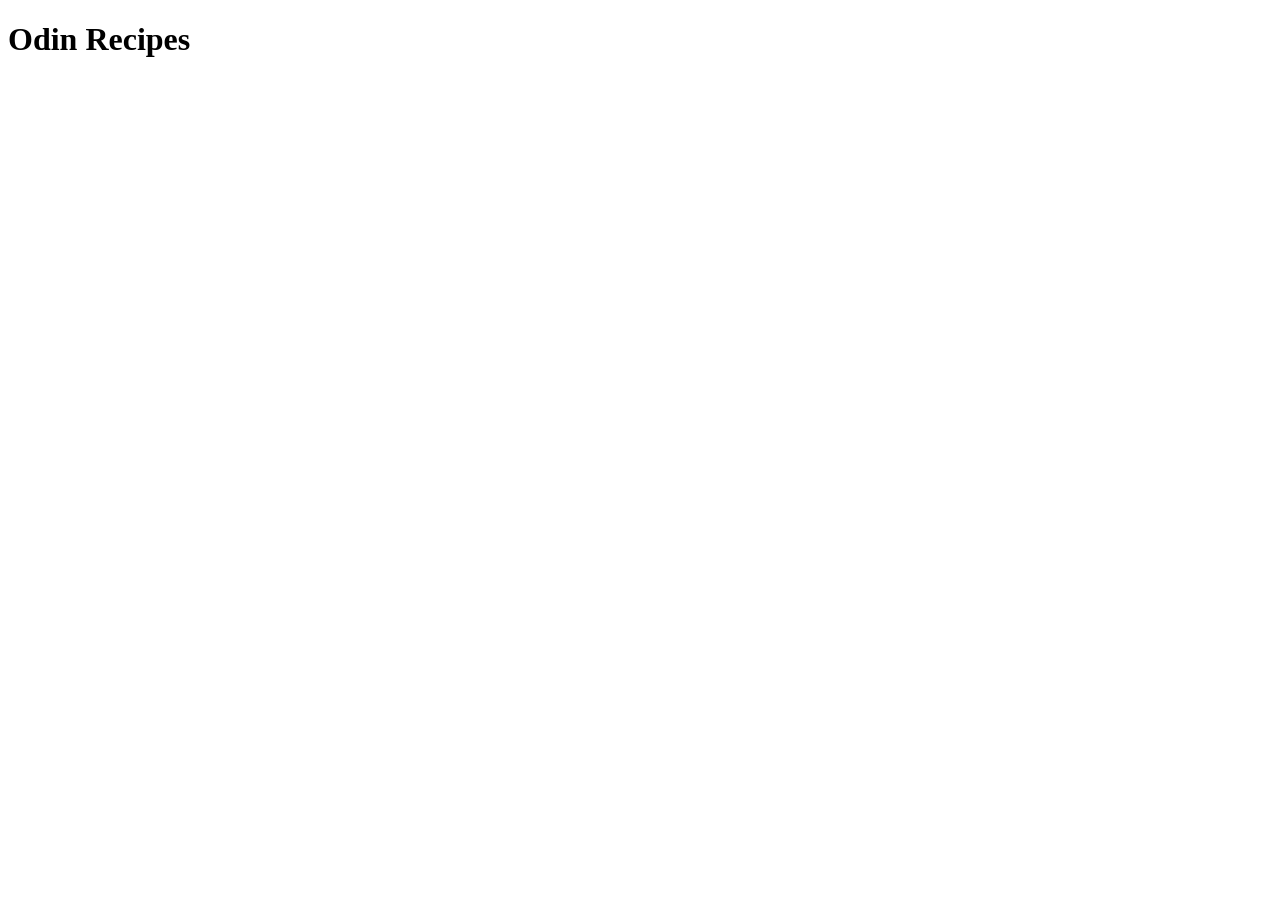
==== index.html @ 96a8fd6e "html" ====
<!DOCTYPE html>
<html lang="en">
<head>
    <meta charset="UTF-8">
    <meta name="viewport" content="width=device-width, initial-scale=1.0">
    <title>Odin Recipes</title>
</head>
<body>
    <h1>Odin Recipes</h1>
</body>
</html>
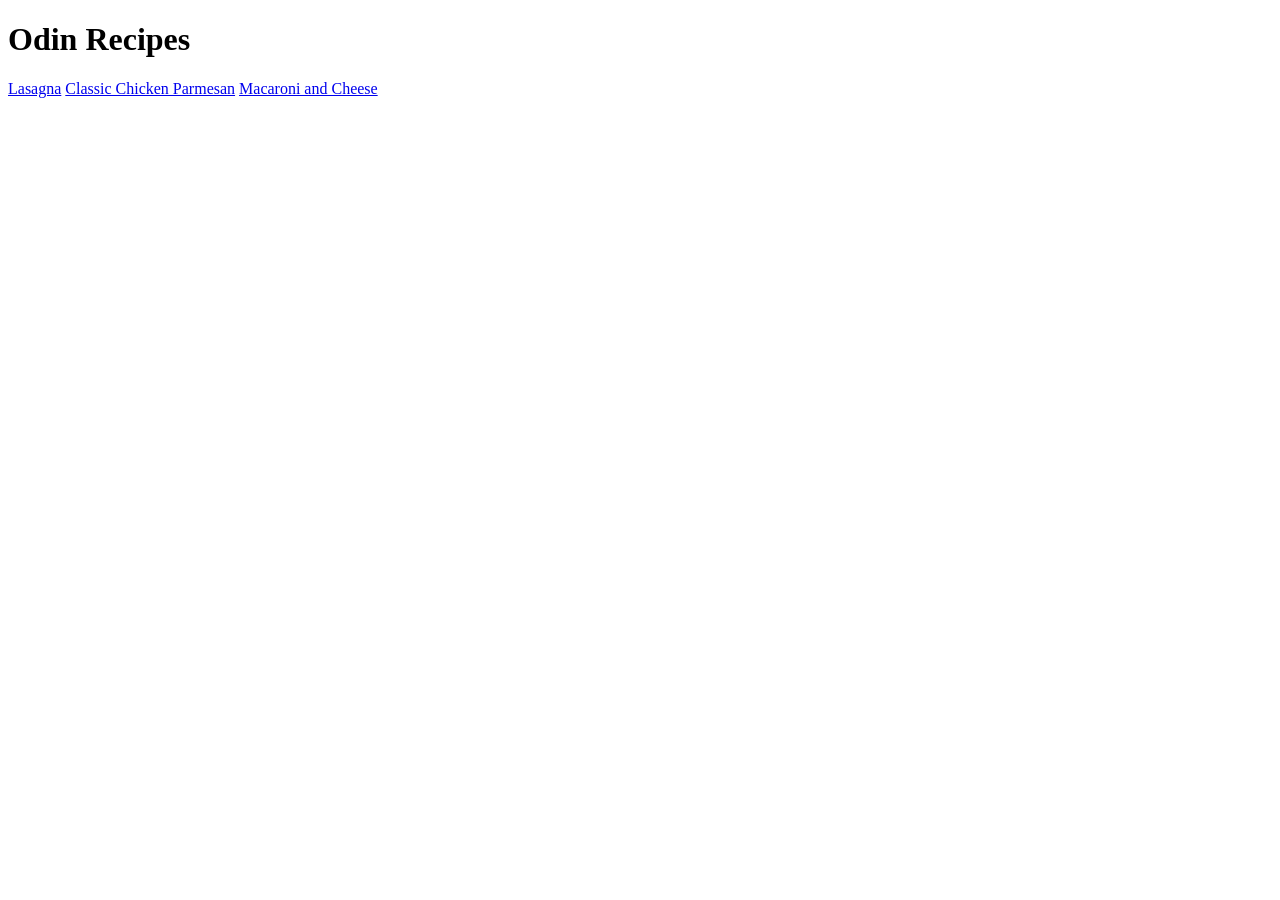
==== commit cf1a5b90: "pages added" ====
--- a/index.html
+++ b/index.html
@@ -7,5 +7,8 @@
 </head>
 <body>
     <h1>Odin Recipes</h1>
+    <a href="./recipes/lasagna.html">Lasagna</a>
+    <a href="./recipes/chicken_parmesan.html">Classic Chicken Parmesan</a>
+    <a href="./recipes/macaroni_and_cheese.html">Macaroni and Cheese</a>
 </body>
 </html>
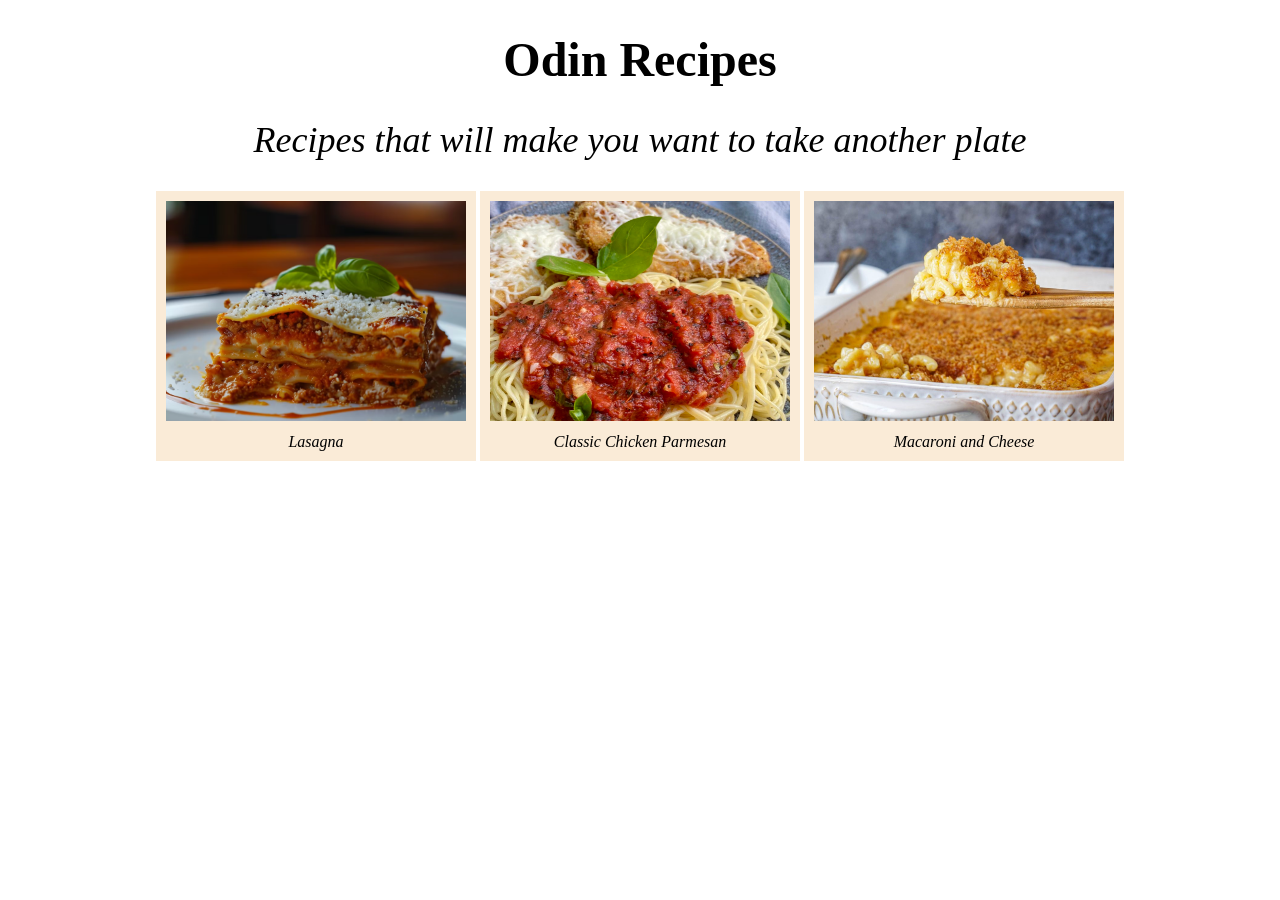
==== commit 7231b3b9: "aligned" ====
--- a/index.html
+++ b/index.html
@@ -4,11 +4,26 @@
     <meta charset="UTF-8">
     <meta name="viewport" content="width=device-width, initial-scale=1.0">
     <title>Odin Recipes</title>
+    <link rel="stylesheet" href="style.css">
 </head>
 <body>
     <h1>Odin Recipes</h1>
-    <a href="./recipes/lasagna.html">Lasagna</a>
-    <a href="./recipes/chicken_parmesan.html">Classic Chicken Parmesan</a>
-    <a href="./recipes/macaroni_and_cheese.html">Macaroni and Cheese</a>
+    <h2>Recipes that will make you want to take another plate</h2>
+    <div class="card_container">
+    <div class="card">
+            <a href="./recipes/lasagna.html"><img src="./images/lasagna.png"></a>
+            <a href="./recipes/lasagna.html" class="title">Lasagna</a>
+        </div>
+
+        <div class="card">
+            <a href="./recipes/chicken_parmesan.html"><img src="./images/chicken-parmesan.png"></a>
+            <a href="./recipes/chicken_parmesan.html" class="title">Classic Chicken Parmesan</a>
+        </div>
+
+        <div class="card">
+            <a href="./recipes/macaroni_and_cheese.html"><img src="./images/macaroni-and-cheese.png"></a>
+            <a href="./recipes/macaroni_and_cheese.html" class="title">Macaroni and Cheese</a>
+        </div>
+    </div>
 </body>
 </html>
--- a/style.css
+++ b/style.css
@@ -0,0 +1,50 @@
+body {
+    margin: 0 auto;
+    padding: 0 auto;
+}
+
+h1 {
+    text-align: center;
+    font-size: 48px;
+    font-family: Georgia, 'Times New Roman', Times, serif;
+}
+
+h2 {
+    text-align: center;
+    font-style: italic;
+    font-family: 'Brush Script MT', Georgia, 'Times New Roman', Times, serif;
+    font-weight: 100;
+    font-size: 36px;
+}
+
+.card {
+    padding: 10px;
+    display: inline-block;
+    text-align: center;
+    margin: auto;
+    background-color: antiquewhite;
+
+}
+
+a{
+    display: block;
+    text-decoration: none;
+    color: black;
+    font-style: italic;
+    font-family: Georgia, 'Times New Roman', Times, serif;
+}
+
+img {
+    width: 300px;
+    height: 220px;
+}
+
+.card_container {
+    display: block;
+    text-align: center;
+    
+}
+
+.title {
+    padding-top: 8px;
+}
